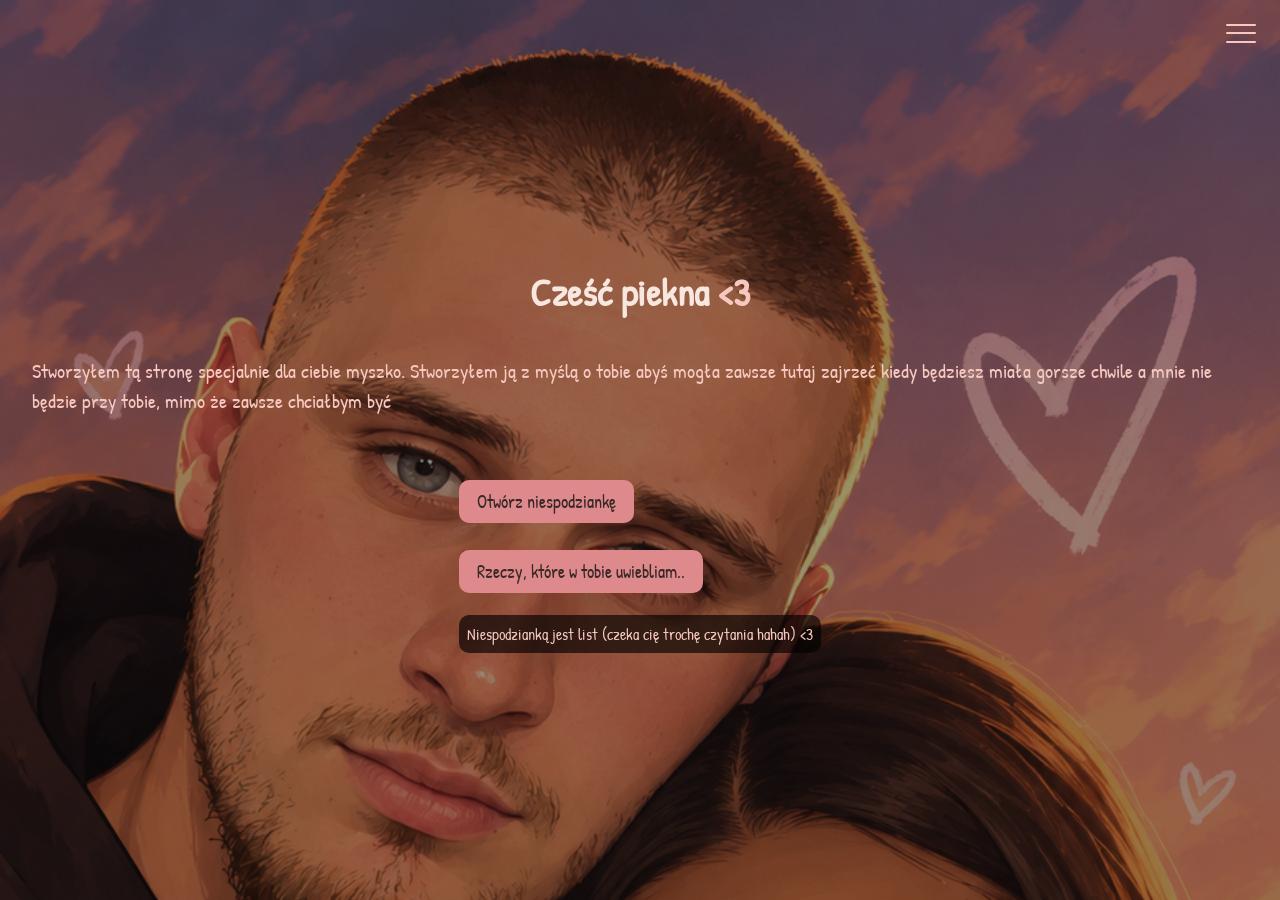
==== index.html @ 5406cd1d "first commit" ====
<!doctype html>
<html lang="en">

<head>
  <meta charset="UTF-8" />
  <link rel="icon" type="image/svg+xml" href="/heart.svg" />
  <meta name="viewport" content="width=device-width, initial-scale=1.0" />
  <title>Dla ciebie Martusia</title>
  <link rel="preconnect" href="https://fonts.googleapis.com">
  <link rel="preconnect" href="https://fonts.gstatic.com" crossorigin>
  <link href="https://fonts.googleapis.com/css2?family=Patrick+Hand&display=swap" rel="stylesheet">
  <meta name="theme-color" content="#de898b">
  <script type="module" crossorigin src="/assets/index-K0ddippM.js"></script>
  <link rel="stylesheet" crossorigin href="/assets/index-DufLLRKO.css">
</head>

<body>
  <div id="app">

    <button class="bars">
      <div class="bars-line"></div>
      <div class="bars-line"></div>
      <div class="bars-line"></div>
    </button>
    <div class="menu">
      <a href="./about.html" class="menu-item">Kilka słów o mnie</a>
      <a href="./memorise.html" class="menu-item">Nasza historia</a>
      <a href="./secret.html" class="menu-item">Ukryta wiadomość</a>
    </div>

    <header class="header">
      <div class="header__container">
        <h1 class="header__title">Cześć piekna <span class="pink">&lt;3</span></h1>
        <p class="header__text">Stworzyłem tą stronę specjalnie dla ciebie myszko. Stworzyłem ją z myślą o tobie abyś
          mogła zawsze tutaj zajrzeć kiedy będziesz miała gorsze chwile a mnie nie będzie przy tobie, mimo że zawsze
          chciałbym być</p>
        <div class="header__links">
          <a href="./list.html" class="header__link">Otwórz niespodziankę</a>
          <a href="./favorites.html" class="header__link">Rzeczy, które w tobie uwiebliam..</a>
          <br>
          <p class="header__info">Niespodzianką jest list (czeka cię trochę czytania hahah) <span
              class="pink">&lt;3</span></p>
        </div>
      </div>
    </header>
  </div>


</body>

</html>
---- assets/index-DufLLRKO.css ----
*,:after,:before{box-sizing:border-box;margin:0;padding:0}html{font-size:62.5%}body,a,button,input{font-family:Patrick Hand,cursive;font-size:1.6rem}body{color:#382927;background-image:url(/assets/bgMy-DyjiZB7m.png);background-size:cover;position:relative}body:after{content:"";background-color:#0006;width:100%;height:100svh;position:absolute;top:0;left:0}a{color:#382927;text-decoration:none}.fwb{font-weight:700}.pink{color:#f6c8c0}.bars{z-index:11;background-color:#0000;border:none;flex-direction:column;gap:.4em;padding:.5em;display:flex;position:absolute;top:1em;right:1em}.bars-line{background-color:#f6c8c0;border-radius:2px;width:30px;height:2px;transition:rotate .3s .2s,opacity .3s,translate .2s}.bars--active .bars-line:first-child{translate:0 8px;rotate:-45deg}.bars--active .bars-line:nth-child(2){opacity:0}.bars--active .bars-line:nth-child(3){translate:0 -8px;rotate:45deg}.menu{z-index:10;background-color:#de898b;flex-direction:column;justify-content:space-around;align-items:center;width:100svw;height:100svh;transition:transform .3s ease-in-out;display:flex;position:absolute;top:0;left:0;transform:translate(-120%)}.menu--active{transform:translate(0%)}.menu-item{font-size:2rem}.header{z-index:1;color:#f8e7df;height:100svh;position:relative}.header__container{flex-direction:column;justify-content:center;align-items:center;height:100%;padding:1em 2em;display:flex}.header__title{margin:.5em 0 1em;font-size:3.8rem}.header__text{color:#f6c8c0;font-size:2rem;line-height:1.5em}.header__link{background-color:#de898b;border-radius:10px;width:fit-content;padding:.5em 1em;font-size:1.8rem;display:block}.header__link:first-child{margin-bottom:1.5em}.header__info{color:#f6c8c0;background-color:#000000a6;border-radius:10px;padding:.5em}.header__links{flex-direction:column;align-items:flex-start;margin-top:4em;display:flex}
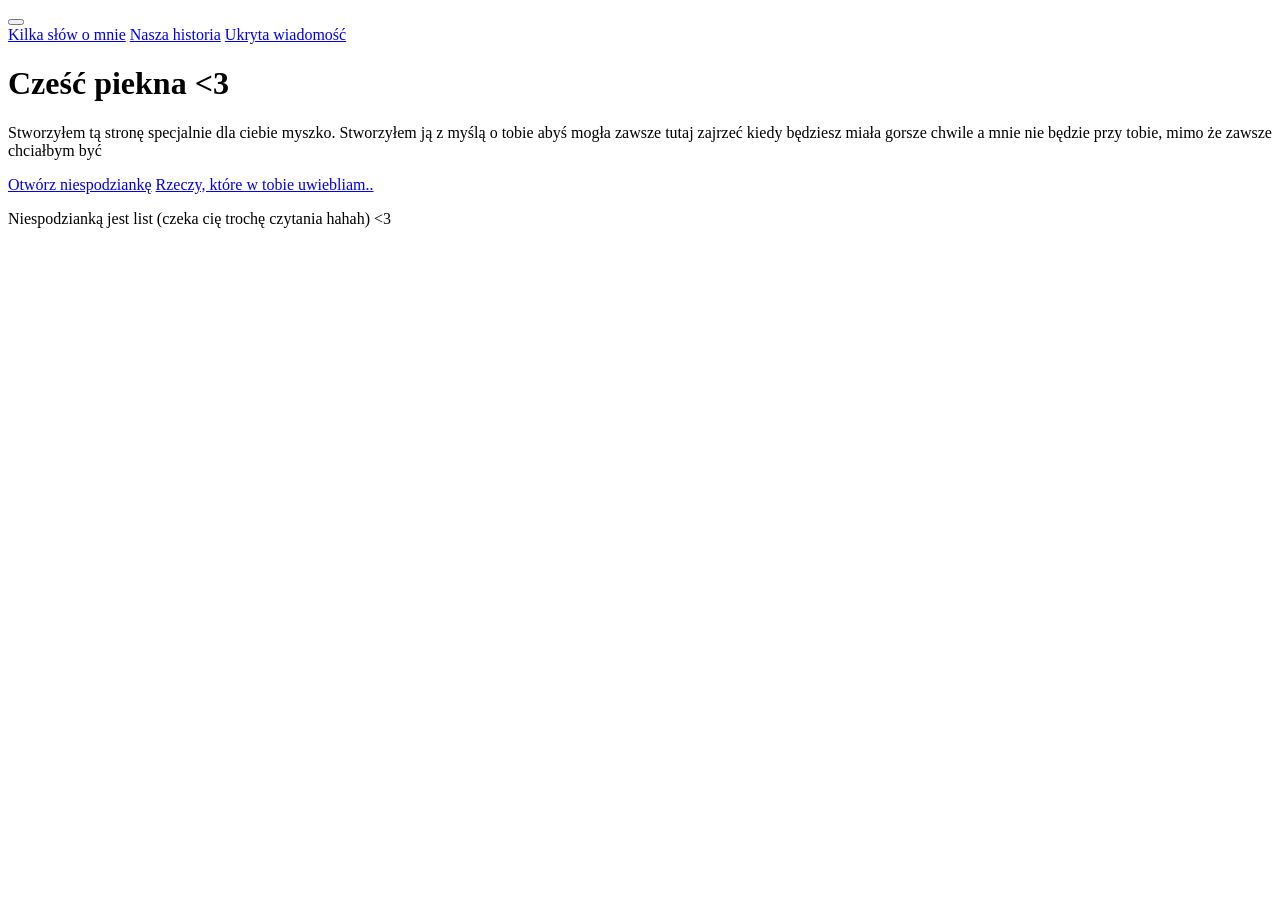
==== commit c84ee0c0: "first commit" ====
--- a/index.html
+++ b/index.html
@@ -3,15 +3,15 @@
 
 <head>
   <meta charset="UTF-8" />
-  <link rel="icon" type="image/svg+xml" href="/heart.svg" />
+  <link rel="icon" type="image/svg+xml" href="/mojaMartusia/heart.svg" />
   <meta name="viewport" content="width=device-width, initial-scale=1.0" />
   <title>Dla ciebie Martusia</title>
   <link rel="preconnect" href="https://fonts.googleapis.com">
   <link rel="preconnect" href="https://fonts.gstatic.com" crossorigin>
   <link href="https://fonts.googleapis.com/css2?family=Patrick+Hand&display=swap" rel="stylesheet">
   <meta name="theme-color" content="#de898b">
-  <script type="module" crossorigin src="/assets/index-K0ddippM.js"></script>
-  <link rel="stylesheet" crossorigin href="/assets/index-DufLLRKO.css">
+  <script type="module" crossorigin src="/mojaMartusia/assets/index-BPA6mkuS.js"></script>
+  <link rel="stylesheet" crossorigin href="/mojaMartusia/assets/index-TjIIqfB1.css">
 </head>
 
 <body>
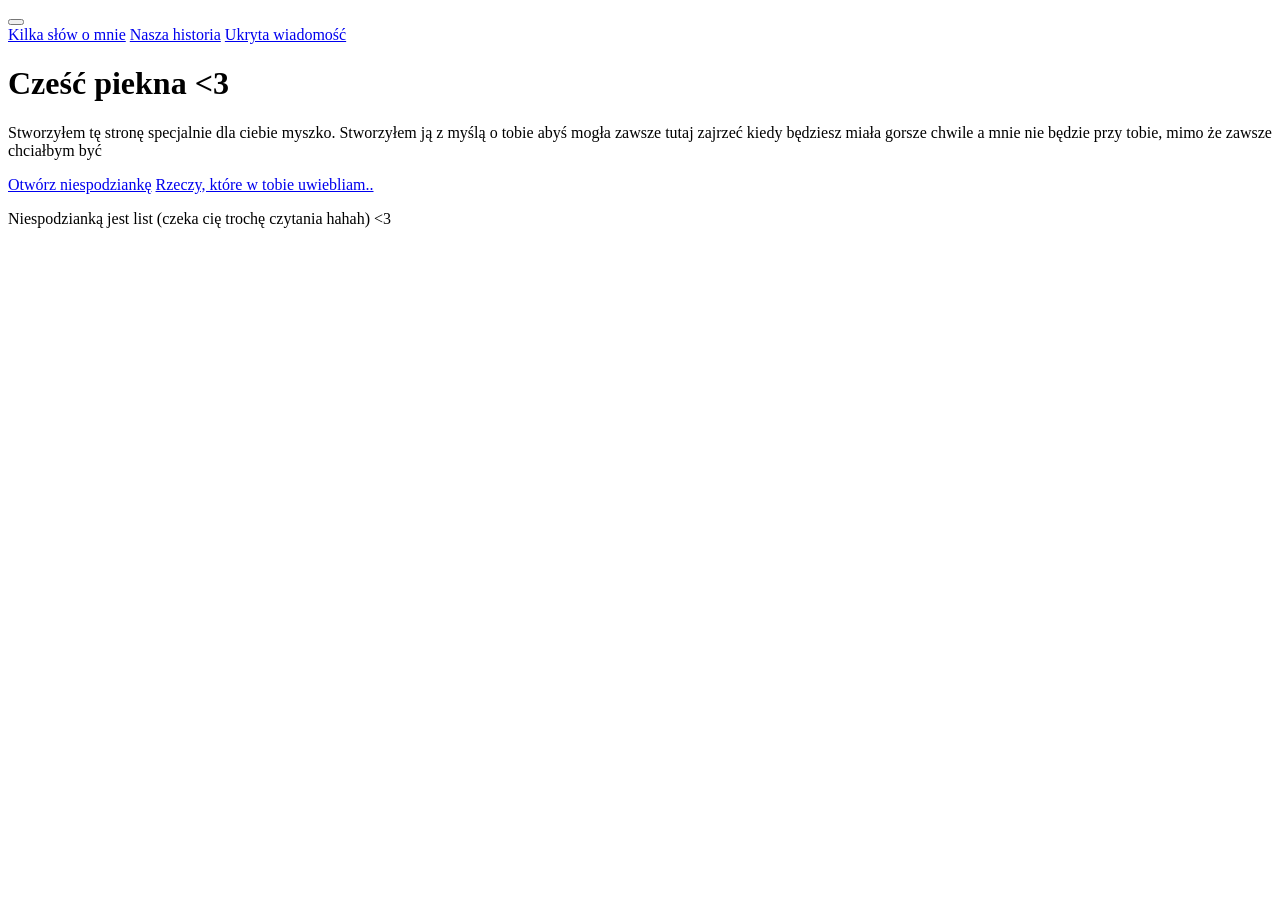
==== commit 5c041597: "first commit" ====
--- a/index.html
+++ b/index.html
@@ -10,8 +10,10 @@
   <link rel="preconnect" href="https://fonts.gstatic.com" crossorigin>
   <link href="https://fonts.googleapis.com/css2?family=Patrick+Hand&display=swap" rel="stylesheet">
   <meta name="theme-color" content="#de898b">
-  <script type="module" crossorigin src="/mojaMartusia/assets/index-BPA6mkuS.js"></script>
-  <link rel="stylesheet" crossorigin href="/mojaMartusia/assets/index-TjIIqfB1.css">
+  <script type="module" crossorigin src="/mojaMartusia/assets/main-BdoEpRU1.js"></script>
+  <link rel="modulepreload" crossorigin href="/mojaMartusia/assets/modulepreload-polyfill-P2Xu9kJm.js">
+  <link rel="stylesheet" crossorigin href="/mojaMartusia/assets/main-9z28QPSh.css">
+  <link rel="stylesheet" crossorigin href="/mojaMartusia/assets/reset-CNfvjKQH.css">
 </head>
 
 <body>
@@ -23,15 +25,15 @@
       <div class="bars-line"></div>
     </button>
     <div class="menu">
-      <a href="./about.html" class="menu-item">Kilka słów o mnie</a>
-      <a href="./memorise.html" class="menu-item">Nasza historia</a>
-      <a href="./secret.html" class="menu-item">Ukryta wiadomość</a>
+      <a href="/mojaMartusia/about.html" class="menu-item">Kilka słów o mnie</a>
+      <a href="/mojaMartusia/memorise.html" class="menu-item">Nasza historia</a>
+      <a href="/mojaMartusia/secret.html" class="menu-item">Ukryta wiadomość</a>
     </div>
 
     <header class="header">
       <div class="header__container">
         <h1 class="header__title">Cześć piekna <span class="pink">&lt;3</span></h1>
-        <p class="header__text">Stworzyłem tą stronę specjalnie dla ciebie myszko. Stworzyłem ją z myślą o tobie abyś
+        <p class="header__text">Stworzyłem tę stronę specjalnie dla ciebie myszko. Stworzyłem ją z myślą o tobie abyś
           mogła zawsze tutaj zajrzeć kiedy będziesz miała gorsze chwile a mnie nie będzie przy tobie, mimo że zawsze
           chciałbym być</p>
         <div class="header__links">
